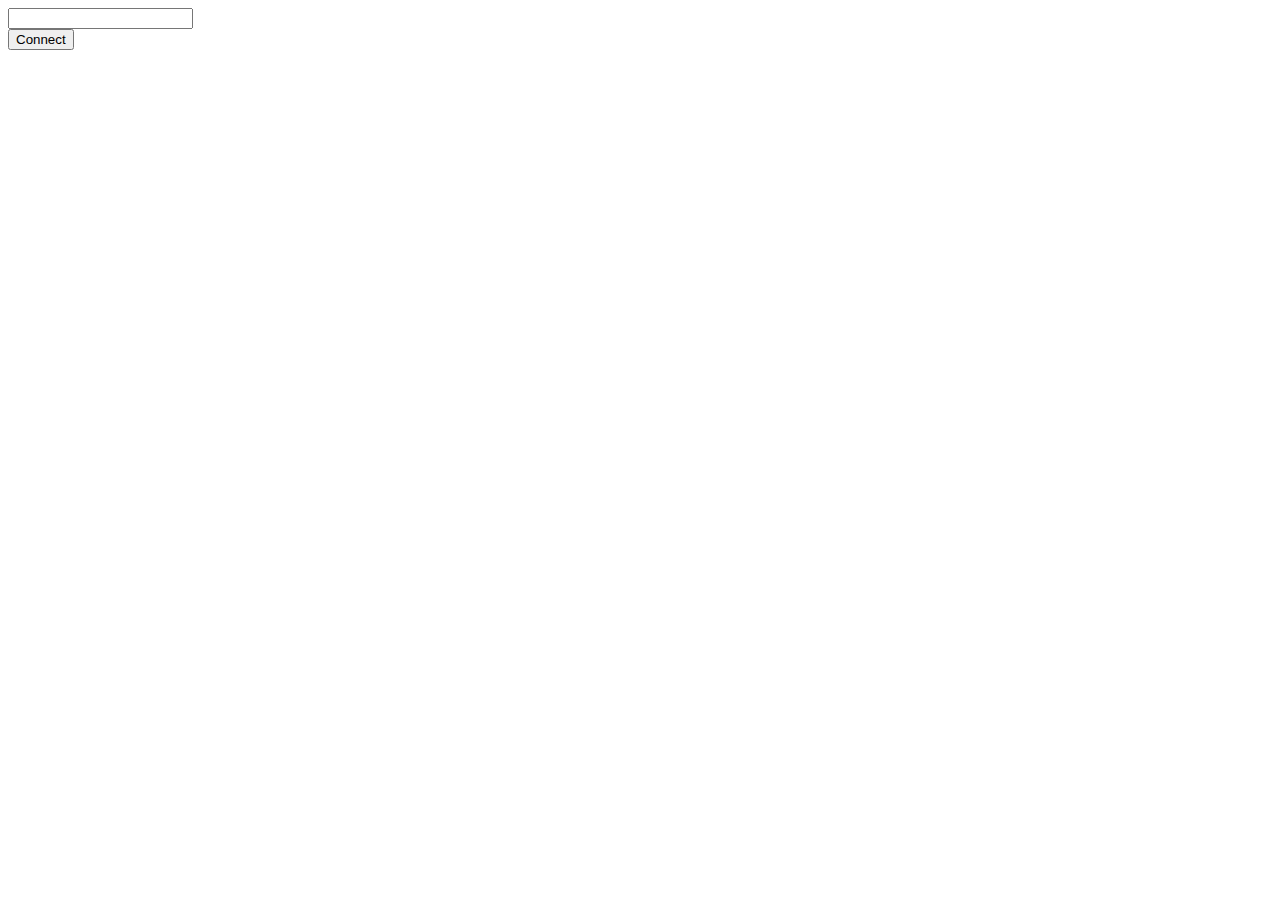
==== RPS.html @ 96e93ffa "first commint" ====
<html xmlns="http://www.w3.org/1999/xhtml">
	<head>
		<meta http-equiv="Content-Type" content="text/html; charset=iso-8859-1" />
    <script src="https://ajax.googleapis.com/ajax/libs/jquery/1.12.4/jquery.min.js"></script>
		<script src="http://cdn.peerjs.com/0.3/peer.min.js"></script>
		<title>Rick And Morty RPS</title>

		<style type="text/css" media="screen">

			.soldier {
				max-width: 60;
	    	display: block;
	    	margin-top: 10px;
	    	margin-bottom: auto;
	    	margin-left: auto;
				margin-right: auto;
			}

			#board {
					background-image: url("background.jpg");
					width: 800px;
					height: 800px;
					border: 3px solid grey;
					}

			div.row div {
					width: 100px;
					height: 100px;
					}

			div.row div.cell {
        box-sizing: border-box;
        border: 1px solid white
      }

			div.row div {
					float: left;
					}

			div.row:after {
					content: ".";
					height: 0;
					visibility: hidden;
					display: block;
					clear: both;
					}

		</style>

	</head>

	<body>
		<input type="code" name="fname" id="connectionCode" ><br>
		<input type="button" id="btnSearch" value="Connect" onclick="connect();" />
  </body>
</html>
<script>

SoldierType = {
    BOMB : "BOMB",
    FLAG : "FLAG",
    SCISSORS : "SCISSORS",
    ROCK : "ROCK",
    PAPER : "PAPER",
}

var cells = new Array();
var players = new Array();
var chosenCell = null;
var currentPlayer = null;

var images = new Array();

function getImage(soldier){
	var name = (soldier.player.id == 1) ? "MORTY" : "RICK";
	var type = (soldier.player == currentPlayer || soldier.revealed) ? soldier.type : "HIDE";
	var location = (soldier.player == currentPlayer) ? "BACK" : "FRONT";
	var revealed = (soldier.player == currentPlayer && soldier.revealed) ? "_R" : "";
	return "pics/" + name +"_" + type +"_" + location + revealed + ".png";
}

function Player(id,name){
  this.id =  id
  this.name =  name
};

function Soldier(player1,type1){
  this.player =  player1
  this.type =  type1
  this.revealed = 0;
};

Cell.prototype.reveal = function () {
  if(this.soldier){
    this.soldier.revealed = 1;
    this.setSoldier(this.soldier);
  }
}

function iWin(type1,type2){
  return type1 == SoldierType.ROCK && type2 == SoldierType.SCISSORS
  || type1 == SoldierType.PAPER && type2 == SoldierType.ROCK
  || type1 == SoldierType.SCISSORS && type2 == SoldierType.PAPER
}

Cell.prototype.attack = function (otherCell) {
    var defender = otherCell.soldier;
    var attacker = this.soldier;
    if(attacker.type == defender.type) {
    } else if(defender.type == SoldierType.FLAG) {
      messageToScreen(attacker.player.name + " Won");
    } else if (defender.type == SoldierType.BOMB) {
      this.removeSoldier();
    } else if (iWin(this.type,defender.type)){ // WON FIGHT
      otherCell.removeSoldier();
    } else { // LOSE FIGHT
      this.removeSoldier();
    }
    otherCell.reveal();
    this.reveal();
}

function rotateBoard(){
	rotateBoard90();
	rotateBoard90();
}

function rotateBoard90(){
	var soldiersCopy = new Array();
	for (var i = 0; i < 8; i++) {
		soldiersCopy[i] = new Array();
		for (var j = 0; j < 8; j++) {
				soldiersCopy[i][j] = cells[i][j].soldier;
		}
	}

	for (var i = 0; i < 8; i++) {
		for (var j = 0; j < 8; j++) {
				cells[i][j].soldier = soldiersCopy[7-j][i];
		}
	}
}

function Cell(row,column){
  this.soldier= null
  this.row =  row
  this.col = column
};

Cell.prototype.removeSoldier = function () {
    this.soldier = null;
    //this.element.innerHTML = null;
		$(this.img).removeAttr("src");
		$(this.img).hide();
}

Cell.prototype.refreshCell = function () {
  if(this.soldier != null ) {
    var soldier = this.soldier;
		$(this.img).show();
		$(this.img).attr("src",getImage(soldier));
  } else {
		$(this.img).hide();
	}
}

Cell.prototype.setSoldier = function (soldier) {
    this.soldier = soldier;
    this.refreshCell();
}

Cell.prototype.setElement = function (e,img) {
    this.element = e;
		this.img = img;
}

Cell.prototype.validMove = function (otherCell) {
  return ((Math.abs(this.row - otherCell.row) + Math.abs(this.col - otherCell.col) <= 1))
      && (this.row != otherCell.row || this.col != otherCell.col)

}

Cell.prototype.moveSoldierTo = function (otherCell) {
  if(this.validMove(otherCell) == true){
      if(otherCell.soldier != null){
        this.attack(otherCell);
      } else {
        otherCell.setSoldier(this.soldier);
        this.removeSoldier();
      }
      setChosenCell(null);
      nextPlayer();
  }
}

function initPlayers(){
  for (var i =0 ;i <2 ; i++){
    players[i] = new Player(i,"Player_" +i);
  }
}

function initCells(){
  for (var i = 0; i < 8; i++) {
    cells[i] = new Array()
    for (var j = 0; j < 8; j++) {
      cells[i][j] = new Cell(i,j);
    }
  }
}

function refreshAllCells(){
	for (var i = 0; i < 8; i++) {
		for (var j = 0; j < 8; j++) {
				cells[i][j].refreshCell()
		}
	}
}
function nextPlayer(){
  currentPlayer = players[(currentPlayer.id + 1) % 2];
	rotateBoard();
	refreshAllCells();
}

function setChosenCell(cell){
  chosenCell = cell;
}

function messageToScreen(msg){
    alert(msg);
}

function addSoldiersToStack(stack,type,amount) {
  for (var i = 0; i < amount; i++) {
    stack.push(type);
  }
}
function getStack(){
  var stack = new Array();
  addSoldiersToStack(stack,SoldierType.ROCK,4)
  addSoldiersToStack(stack,SoldierType.PAPER,4)
  addSoldiersToStack(stack,SoldierType.SCISSORS,4)
  addSoldiersToStack(stack,SoldierType.FLAG,1)
  addSoldiersToStack(stack,SoldierType.BOMB,3)
  shuffle(stack);
  return stack;
}

function shuffle (array) {
  var i = 0
    , j = 0
    , temp = null

  for (i = array.length - 1; i > 0; i -= 1) {
    j = Math.floor(Math.random() * (i + 1))
    temp = array[i]
    array[i] = array[j]
    array[j] = temp
  }
}

function placeSoldiers(){
  var player1 = players[0];
  var player1Stack = getStack();
  var player2 = players[1];
  var player2Stack = getStack();
  for (var i = 0; i < 8; i++) {
    for (var j = 0; j < 2; j++) {
      cells[j][i].setSoldier(new Soldier(player1,player1Stack.pop()));
    }
  }
  for (var i = 0; i < 8; i++) {
    for (var j = 7; j > 5; j--) {
      cells[j][i].setSoldier(new Soldier(player2,player2Stack.pop()));
    }
  }
}

function validSelectCell(cell) {
  return cell.soldier != null &&
    cell.soldier.player == currentPlayer &&
    cell.soldier.type != SoldierType.BOMB &&
    cell.soldier.type != SoldierType.FLAG
}

function clickCell(e){
  var thisCell = $(e).data("cell");
  if (chosenCell) {
    chosenCell.moveSoldierTo(thisCell);
  } else if(validSelectCell(thisCell)){
    setChosenCell(thisCell);
  }
}

function tableCreate() {
    var body = document.getElementsByTagName('body')[0];
    var board = document.createElement('div');
    board.id = "board";
    for (var i = 0; i < 8; i++) {
        var row = document.createElement('div');
        row.className  = "row";
        for (var j = 0; j < 8; j++) {
            var cell = document.createElement('div');
						var img = document.createElement('img');
						img.className = "soldier";
						cell.appendChild(img);
            cell.className = "cell";
            $(cell).data("cell",cells[i][j]);
						$(cell).attr("xy",i+"_" +j);
            cells[i][j].setElement(cell,img);
            cell.onclick = function() { clickCell(this); };
            row.appendChild(cell);
        }
        board.appendChild(row);
    }
    body.appendChild(board);
}

function connect(){
	var connectionCode = $('#connectionCode').val();
	conn = peer.connect(connectionCode);
	conn.on('open', function() {
	  // Receive messages
	  conn.on('data', function(data) {
	    console.log('Received', data);
	  });
	  // Send messages
	  conn.send('Hello!');
	});

	var call = peer.call(connectionCode);
}

var peer = new Peer({key: 'qlx08v7esis02j4i'},{'debug':3});

peer.on('call', function(call) {
	console.log('got it');
  call.answer(mediaStream);
});

peer.on('connection', function(conn) {
	connection  = conn;
	console.log('got connection');
	conn.on('data', function(data) {
		console.log('Received', data);
	});
});

peer.on('error', function(err) {
	console.log('error!!' + err);
 })

peer.on('open', function(id) {
  console.log('My peer ID is: ' + id);
});

var connection = null;


initCells();
initPlayers();
tableCreate();
currentPlayer = players[1];
placeSoldiers();

</script>
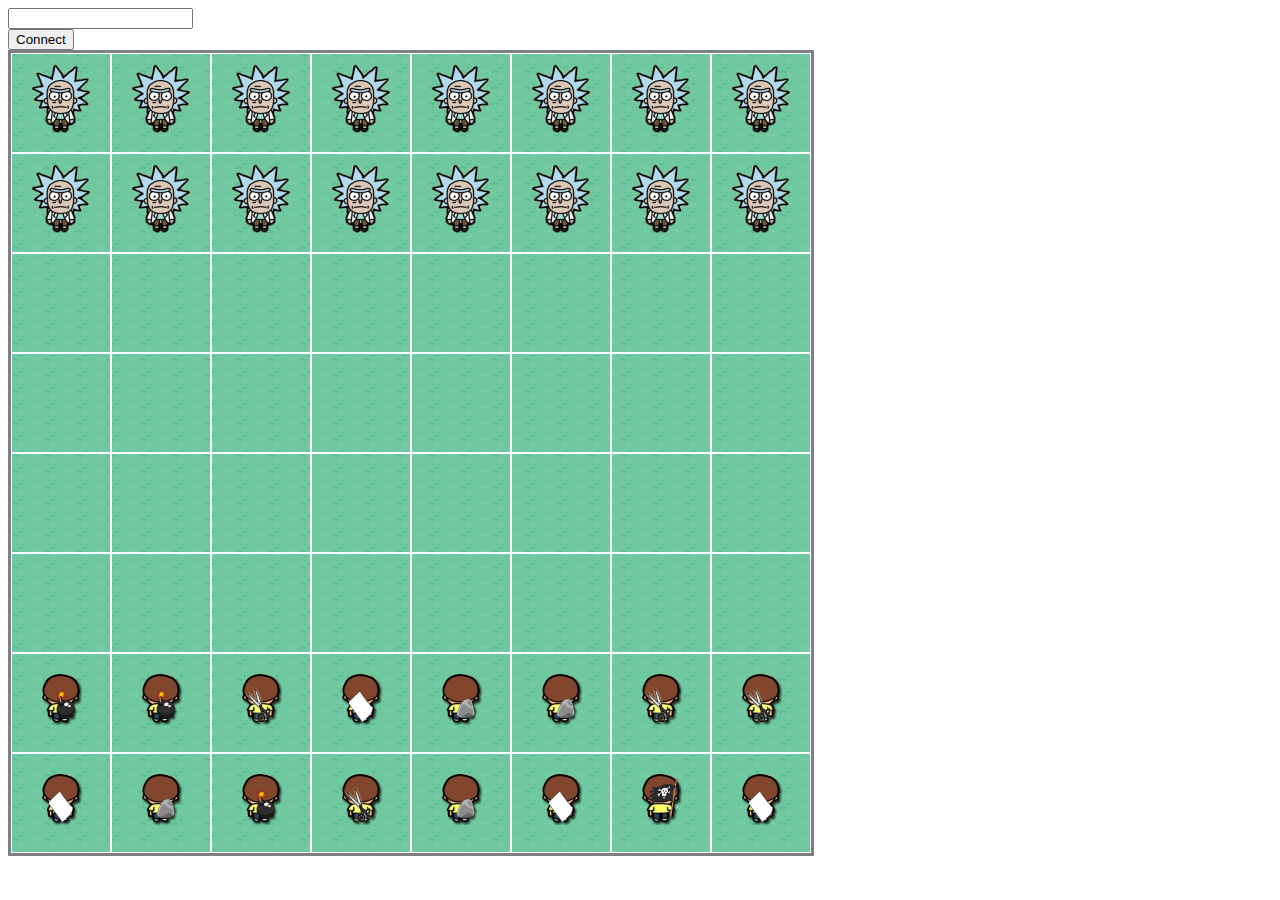
==== commit 2b522a20: "added p2p" ====
--- a/RPS.html
+++ b/RPS.html
@@ -3,52 +3,10 @@
 		<meta http-equiv="Content-Type" content="text/html; charset=iso-8859-1" />
     <script src="https://ajax.googleapis.com/ajax/libs/jquery/1.12.4/jquery.min.js"></script>
 		<script src="http://cdn.peerjs.com/0.3/peer.min.js"></script>
+		<script src="main.js"></script>
 		<title>Rick And Morty RPS</title>
-
-		<style type="text/css" media="screen">
-
-			.soldier {
-				max-width: 60;
-	    	display: block;
-	    	margin-top: 10px;
-	    	margin-bottom: auto;
-	    	margin-left: auto;
-				margin-right: auto;
-			}
-
-			#board {
-					background-image: url("background.jpg");
-					width: 800px;
-					height: 800px;
-					border: 3px solid grey;
-					}
-
-			div.row div {
-					width: 100px;
-					height: 100px;
-					}
-
-			div.row div.cell {
-        box-sizing: border-box;
-        border: 1px solid white
-      }
-
-			div.row div {
-					float: left;
-					}
-
-			div.row:after {
-					content: ".";
-					height: 0;
-					visibility: hidden;
-					display: block;
-					clear: both;
-					}
-
-		</style>
-
+		<link rel="stylesheet" type="text/css" href="style.css">
 	</head>
-
 	<body>
 		<input type="code" name="fname" id="connectionCode" ><br>
 		<input type="button" id="btnSearch" value="Connect" onclick="connect();" />
@@ -56,304 +14,43 @@
 </html>
 <script>
 
-SoldierType = {
-    BOMB : "BOMB",
-    FLAG : "FLAG",
-    SCISSORS : "SCISSORS",
-    ROCK : "ROCK",
-    PAPER : "PAPER",
+var connection = null;
+var peer = null;
+
+function openPeer(){
+	peer = new Peer({key: 'qlx08v7esis02j4i'},{'debug':3});
+
+	peer.on('connection', function(conn) {
+		connection  = conn;
+		console.log('got connection');
+		connection.on('data',handleData);
+	});
+
+	peer.on('error', function(err) {
+		console.log('error!!' + err);
+	 })
+
+	peer.on('open', function(id) {
+	  console.log('My peer ID is: ' + id);
+	});
+
+}
+function isConnected() {
+	return connection != null;
 }
 
-var cells = new Array();
-var players = new Array();
-var chosenCell = null;
-var currentPlayer = null;
-
-var images = new Array();
-
-function getImage(soldier){
-	var name = (soldier.player.id == 1) ? "MORTY" : "RICK";
-	var type = (soldier.player == currentPlayer || soldier.revealed) ? soldier.type : "HIDE";
-	var location = (soldier.player == currentPlayer) ? "BACK" : "FRONT";
-	var revealed = (soldier.player == currentPlayer && soldier.revealed) ? "_R" : "";
-	return "pics/" + name +"_" + type +"_" + location + revealed + ".png";
-}
-
-function Player(id,name){
-  this.id =  id
-  this.name =  name
-};
-
-function Soldier(player1,type1){
-  this.player =  player1
-  this.type =  type1
-  this.revealed = 0;
-};
-
-Cell.prototype.reveal = function () {
-  if(this.soldier){
-    this.soldier.revealed = 1;
-    this.setSoldier(this.soldier);
-  }
-}
-
-function iWin(type1,type2){
-  return type1 == SoldierType.ROCK && type2 == SoldierType.SCISSORS
-  || type1 == SoldierType.PAPER && type2 == SoldierType.ROCK
-  || type1 == SoldierType.SCISSORS && type2 == SoldierType.PAPER
-}
-
-Cell.prototype.attack = function (otherCell) {
-    var defender = otherCell.soldier;
-    var attacker = this.soldier;
-    if(attacker.type == defender.type) {
-    } else if(defender.type == SoldierType.FLAG) {
-      messageToScreen(attacker.player.name + " Won");
-    } else if (defender.type == SoldierType.BOMB) {
-      this.removeSoldier();
-    } else if (iWin(this.type,defender.type)){ // WON FIGHT
-      otherCell.removeSoldier();
-    } else { // LOSE FIGHT
-      this.removeSoldier();
-    }
-    otherCell.reveal();
-    this.reveal();
-}
-
-function rotateBoard(){
-	rotateBoard90();
-	rotateBoard90();
-}
-
-function rotateBoard90(){
-	var soldiersCopy = new Array();
-	for (var i = 0; i < 8; i++) {
-		soldiersCopy[i] = new Array();
-		for (var j = 0; j < 8; j++) {
-				soldiersCopy[i][j] = cells[i][j].soldier;
-		}
-	}
-
-	for (var i = 0; i < 8; i++) {
-		for (var j = 0; j < 8; j++) {
-				cells[i][j].soldier = soldiersCopy[7-j][i];
-		}
-	}
-}
-
-function Cell(row,column){
-  this.soldier= null
-  this.row =  row
-  this.col = column
-};
-
-Cell.prototype.removeSoldier = function () {
-    this.soldier = null;
-    //this.element.innerHTML = null;
-		$(this.img).removeAttr("src");
-		$(this.img).hide();
-}
-
-Cell.prototype.refreshCell = function () {
-  if(this.soldier != null ) {
-    var soldier = this.soldier;
-		$(this.img).show();
-		$(this.img).attr("src",getImage(soldier));
-  } else {
-		$(this.img).hide();
-	}
-}
-
-Cell.prototype.setSoldier = function (soldier) {
-    this.soldier = soldier;
-    this.refreshCell();
-}
-
-Cell.prototype.setElement = function (e,img) {
-    this.element = e;
-		this.img = img;
-}
-
-Cell.prototype.validMove = function (otherCell) {
-  return ((Math.abs(this.row - otherCell.row) + Math.abs(this.col - otherCell.col) <= 1))
-      && (this.row != otherCell.row || this.col != otherCell.col)
-
-}
-
-Cell.prototype.moveSoldierTo = function (otherCell) {
-  if(this.validMove(otherCell) == true){
-      if(otherCell.soldier != null){
-        this.attack(otherCell);
-      } else {
-        otherCell.setSoldier(this.soldier);
-        this.removeSoldier();
-      }
-      setChosenCell(null);
-      nextPlayer();
-  }
-}
-
-function initPlayers(){
-  for (var i =0 ;i <2 ; i++){
-    players[i] = new Player(i,"Player_" +i);
-  }
-}
-
-function initCells(){
-  for (var i = 0; i < 8; i++) {
-    cells[i] = new Array()
-    for (var j = 0; j < 8; j++) {
-      cells[i][j] = new Cell(i,j);
-    }
-  }
-}
-
-function refreshAllCells(){
-	for (var i = 0; i < 8; i++) {
-		for (var j = 0; j < 8; j++) {
-				cells[i][j].refreshCell()
-		}
-	}
-}
-function nextPlayer(){
-  currentPlayer = players[(currentPlayer.id + 1) % 2];
-	rotateBoard();
-	refreshAllCells();
-}
-
-function setChosenCell(cell){
-  chosenCell = cell;
-}
-
-function messageToScreen(msg){
-    alert(msg);
-}
-
-function addSoldiersToStack(stack,type,amount) {
-  for (var i = 0; i < amount; i++) {
-    stack.push(type);
-  }
-}
-function getStack(){
-  var stack = new Array();
-  addSoldiersToStack(stack,SoldierType.ROCK,4)
-  addSoldiersToStack(stack,SoldierType.PAPER,4)
-  addSoldiersToStack(stack,SoldierType.SCISSORS,4)
-  addSoldiersToStack(stack,SoldierType.FLAG,1)
-  addSoldiersToStack(stack,SoldierType.BOMB,3)
-  shuffle(stack);
-  return stack;
-}
-
-function shuffle (array) {
-  var i = 0
-    , j = 0
-    , temp = null
-
-  for (i = array.length - 1; i > 0; i -= 1) {
-    j = Math.floor(Math.random() * (i + 1))
-    temp = array[i]
-    array[i] = array[j]
-    array[j] = temp
-  }
-}
-
-function placeSoldiers(){
-  var player1 = players[0];
-  var player1Stack = getStack();
-  var player2 = players[1];
-  var player2Stack = getStack();
-  for (var i = 0; i < 8; i++) {
-    for (var j = 0; j < 2; j++) {
-      cells[j][i].setSoldier(new Soldier(player1,player1Stack.pop()));
-    }
-  }
-  for (var i = 0; i < 8; i++) {
-    for (var j = 7; j > 5; j--) {
-      cells[j][i].setSoldier(new Soldier(player2,player2Stack.pop()));
-    }
-  }
-}
-
-function validSelectCell(cell) {
-  return cell.soldier != null &&
-    cell.soldier.player == currentPlayer &&
-    cell.soldier.type != SoldierType.BOMB &&
-    cell.soldier.type != SoldierType.FLAG
-}
-
-function clickCell(e){
-  var thisCell = $(e).data("cell");
-  if (chosenCell) {
-    chosenCell.moveSoldierTo(thisCell);
-  } else if(validSelectCell(thisCell)){
-    setChosenCell(thisCell);
-  }
-}
-
-function tableCreate() {
-    var body = document.getElementsByTagName('body')[0];
-    var board = document.createElement('div');
-    board.id = "board";
-    for (var i = 0; i < 8; i++) {
-        var row = document.createElement('div');
-        row.className  = "row";
-        for (var j = 0; j < 8; j++) {
-            var cell = document.createElement('div');
-						var img = document.createElement('img');
-						img.className = "soldier";
-						cell.appendChild(img);
-            cell.className = "cell";
-            $(cell).data("cell",cells[i][j]);
-						$(cell).attr("xy",i+"_" +j);
-            cells[i][j].setElement(cell,img);
-            cell.onclick = function() { clickCell(this); };
-            row.appendChild(cell);
-        }
-        board.appendChild(row);
-    }
-    body.appendChild(board);
+function sendData(data) {
+	connection.send(data);
 }
 
 function connect(){
 	var connectionCode = $('#connectionCode').val();
-	conn = peer.connect(connectionCode);
-	conn.on('open', function() {
+	connection = peer.connect(connectionCode);
+	connection.on('open', function() {
 	  // Receive messages
-	  conn.on('data', function(data) {
-	    console.log('Received', data);
-	  });
-	  // Send messages
-	  conn.send('Hello!');
+	  connection.on('data',handleData);
 	});
-
-	var call = peer.call(connectionCode);
 }
-
-var peer = new Peer({key: 'qlx08v7esis02j4i'},{'debug':3});
-
-peer.on('call', function(call) {
-	console.log('got it');
-  call.answer(mediaStream);
-});
-
-peer.on('connection', function(conn) {
-	connection  = conn;
-	console.log('got connection');
-	conn.on('data', function(data) {
-		console.log('Received', data);
-	});
-});
-
-peer.on('error', function(err) {
-	console.log('error!!' + err);
- })
-
-peer.on('open', function(id) {
-  console.log('My peer ID is: ' + id);
-});
-
-var connection = null;
 
 
 initCells();
@@ -361,5 +58,7 @@
 tableCreate();
 currentPlayer = players[1];
 placeSoldiers();
+openPeer();
+
 
 </script>
--- a/style.css
+++ b/style.css
@@ -0,0 +1,37 @@
+.soldier {
+  max-width: 60;
+  display: block;
+  margin-top: 10px;
+  margin-bottom: auto;
+  margin-left: auto;
+  margin-right: auto;
+}
+
+#board {
+    background-image: url("pics/background.jpg");
+    width: 800px;
+    height: 800px;
+    border: 3px solid grey;
+    }
+
+div.row div {
+    width: 100px;
+    height: 100px;
+    }
+
+div.row div.cell {
+  box-sizing: border-box;
+  border: 1px solid white
+}
+
+div.row div {
+    float: left;
+    }
+
+div.row:after {
+    content: ".";
+    height: 0;
+    visibility: hidden;
+    display: block;
+    clear: both;
+    }
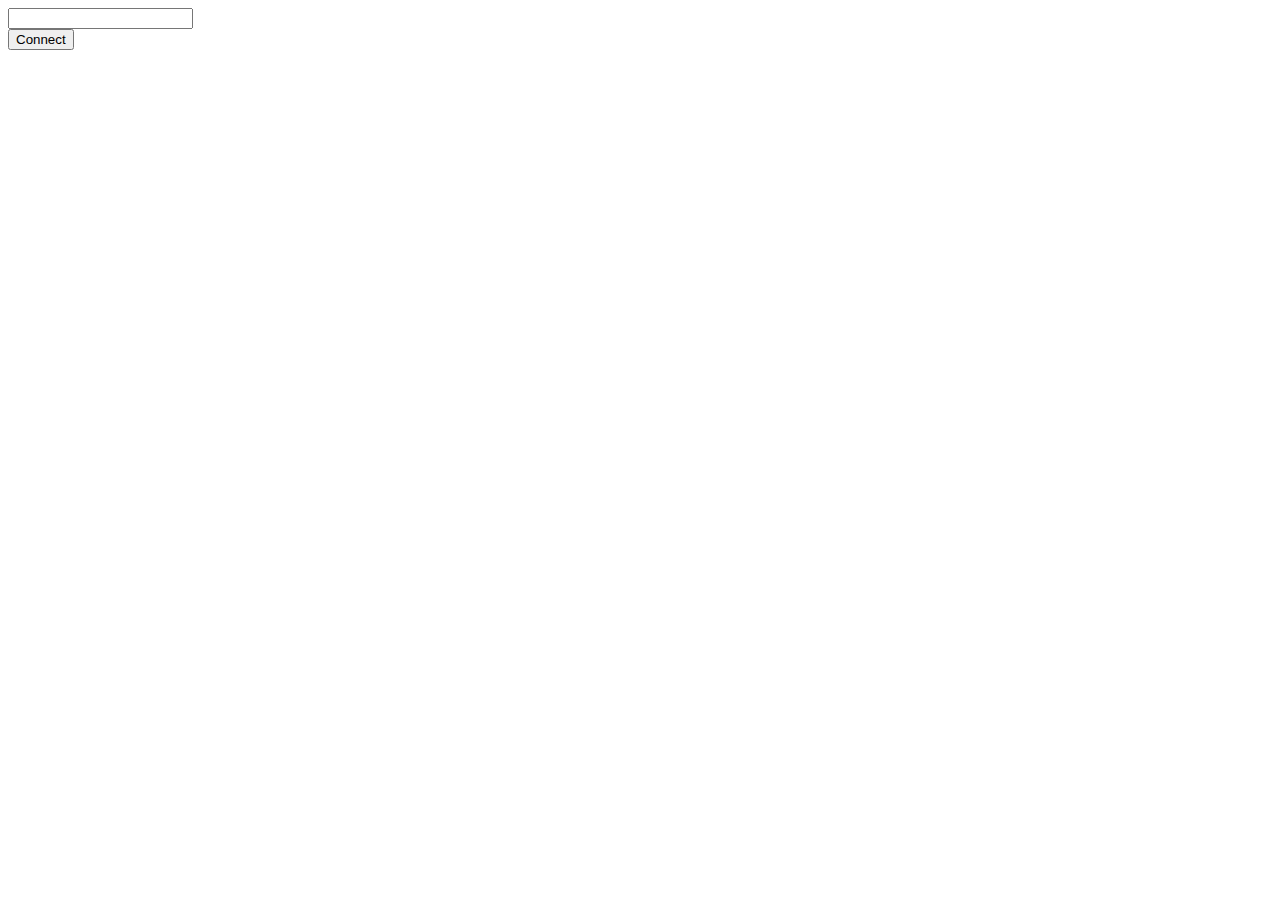
==== commit 89e44904: "p2p works" ====
--- a/RPS.html
+++ b/RPS.html
@@ -23,6 +23,8 @@
 	peer.on('connection', function(conn) {
 		connection  = conn;
 		console.log('got connection');
+		whoAmI = Players.MORTY;
+		startGame();
 		connection.on('data',handleData);
 	});
 
@@ -45,6 +47,8 @@
 
 function connect(){
 	var connectionCode = $('#connectionCode').val();
+	whoAmI = Players.RICK;
+	startGame();
 	connection = peer.connect(connectionCode);
 	connection.on('open', function() {
 	  // Receive messages
@@ -52,12 +56,14 @@
 	});
 }
 
+function startGame(){
+	initCells();
+	initPlayers();
+	tableCreate();
+	currentPlayer = players[1];
+	placeSoldiers();
+}
 
-initCells();
-initPlayers();
-tableCreate();
-currentPlayer = players[1];
-placeSoldiers();
 openPeer();
 
 
